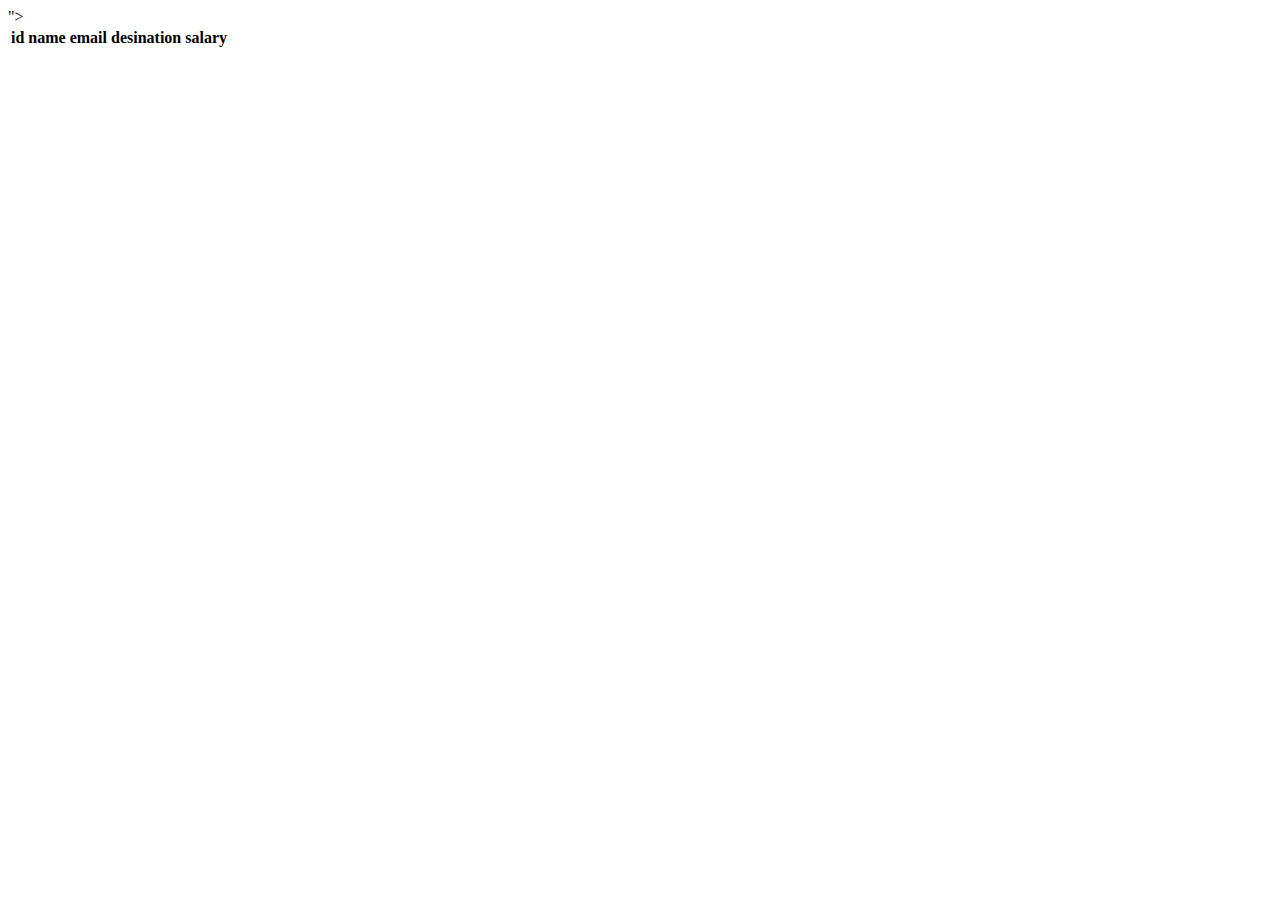
==== index.html @ 9650acde "initial" ====
<!DOCTYPE html>
<html lang="en">
<head>
    <meta charset="UTF-8">
    <meta name="viewport" content="width=device-width, initial-scale=1.0">
    <title>Document</title>
    <link href="https://cdn.jsdelivr.net/npm/bootstrap@5.0.2/dist/css/bootstrap.min.css" rel="stylesheet" integrity="sha384-EVSTQN3/azprG1Anm3QDgpJLIm9Nao0Yz1ztcQTwFspd3yD65VohhpuuCOmLASjC" crossorigin="anonymous">">
</head>
<body>
<div class="container">
    <div class="row">
        <div class="col-md-10">
            <table class="table">
                <thead>
                  <tr>
                    <th scope="col">id</th>
                    <th scope="col">name</th>
                    <th scope="col">email</th>
                    <th scope="col">desination</th>
                    <th scope="col">salary</th>
                  </tr>
                </thead>
                <tbody id="data">
                  
                    
                
                </tbody>
              </table>
        </div>
    </div>
</div>












<script src="https://code.jquery.com/jquery-3.7.1.js" integrity="sha256-eKhayi8LEQwp4NKxN+CfCh+3qOVUtJn3QNZ0TciWLP4=" crossorigin="anonymous"></script>


    <script src="https://cdn.jsdelivr.net/npm/bootstrap@5.0.2/dist/js/bootstrap.bundle.min.js" integrity="sha384-MrcW6ZMFYlzcLA8Nl+NtUVF0sA7MsXsP1UyJoMp4YLEuNSfAP+JcXn/tWtIaxVXM" crossorigin="anonymous"></script>
</body>
</html>
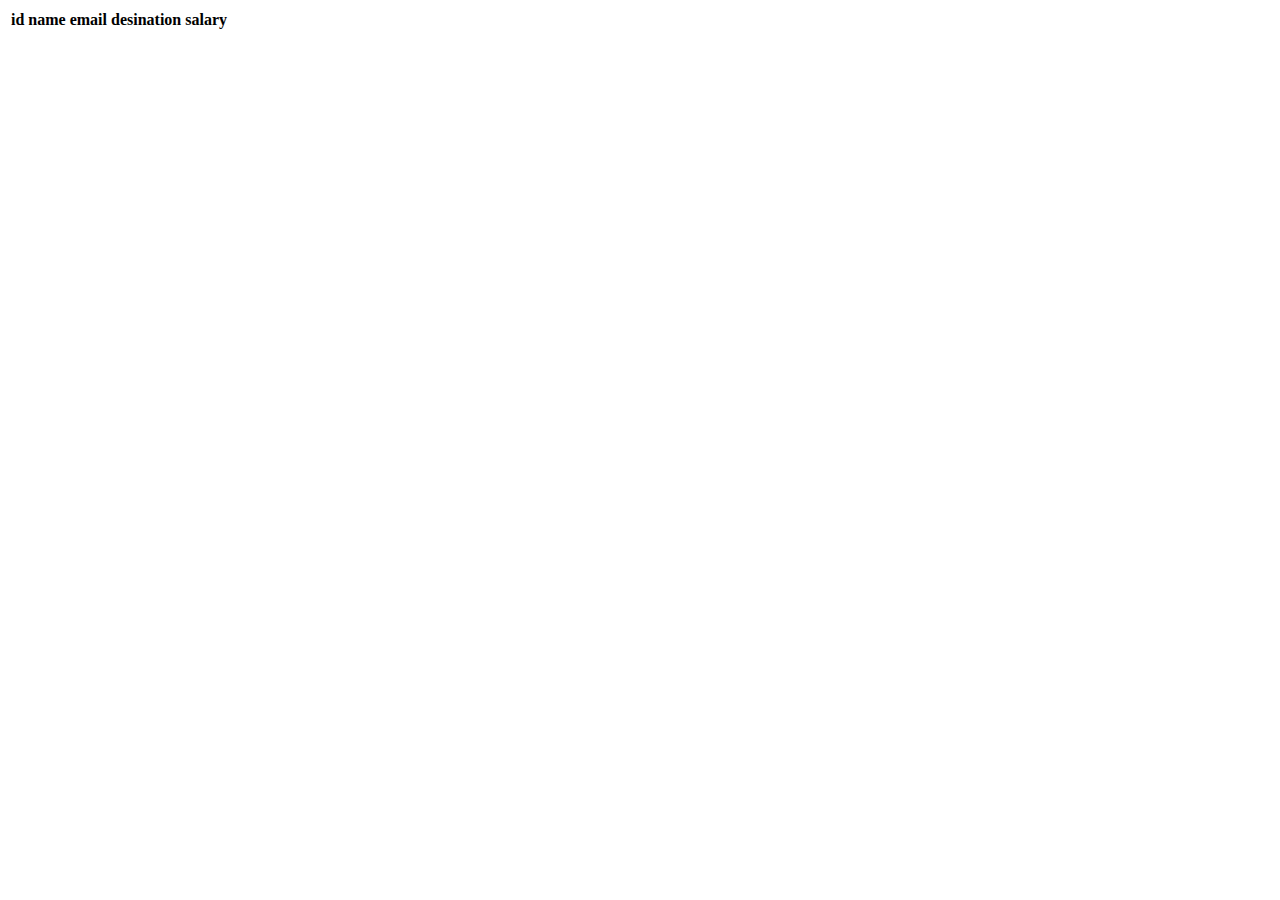
==== commit acb0852d: "bug fixing and updating data" ====
--- a/index.html
+++ b/index.html
@@ -4,7 +4,7 @@
     <meta charset="UTF-8">
     <meta name="viewport" content="width=device-width, initial-scale=1.0">
     <title>Document</title>
-    <link href="https://cdn.jsdelivr.net/npm/bootstrap@5.0.2/dist/css/bootstrap.min.css" rel="stylesheet" integrity="sha384-EVSTQN3/azprG1Anm3QDgpJLIm9Nao0Yz1ztcQTwFspd3yD65VohhpuuCOmLASjC" crossorigin="anonymous">">
+    <link href="https://cdn.jsdelivr.net/npm/bootstrap@5.0.2/dist/css/bootstrap.min.css" rel="stylesheet" integrity="sha384-EVSTQN3/azprG1Anm3QDgpJLIm9Nao0Yz1ztcQTwFspd3yD65VohhpuuCOmLASjC" crossorigin="anonymous">
 </head>
 <body>
 <div class="container">
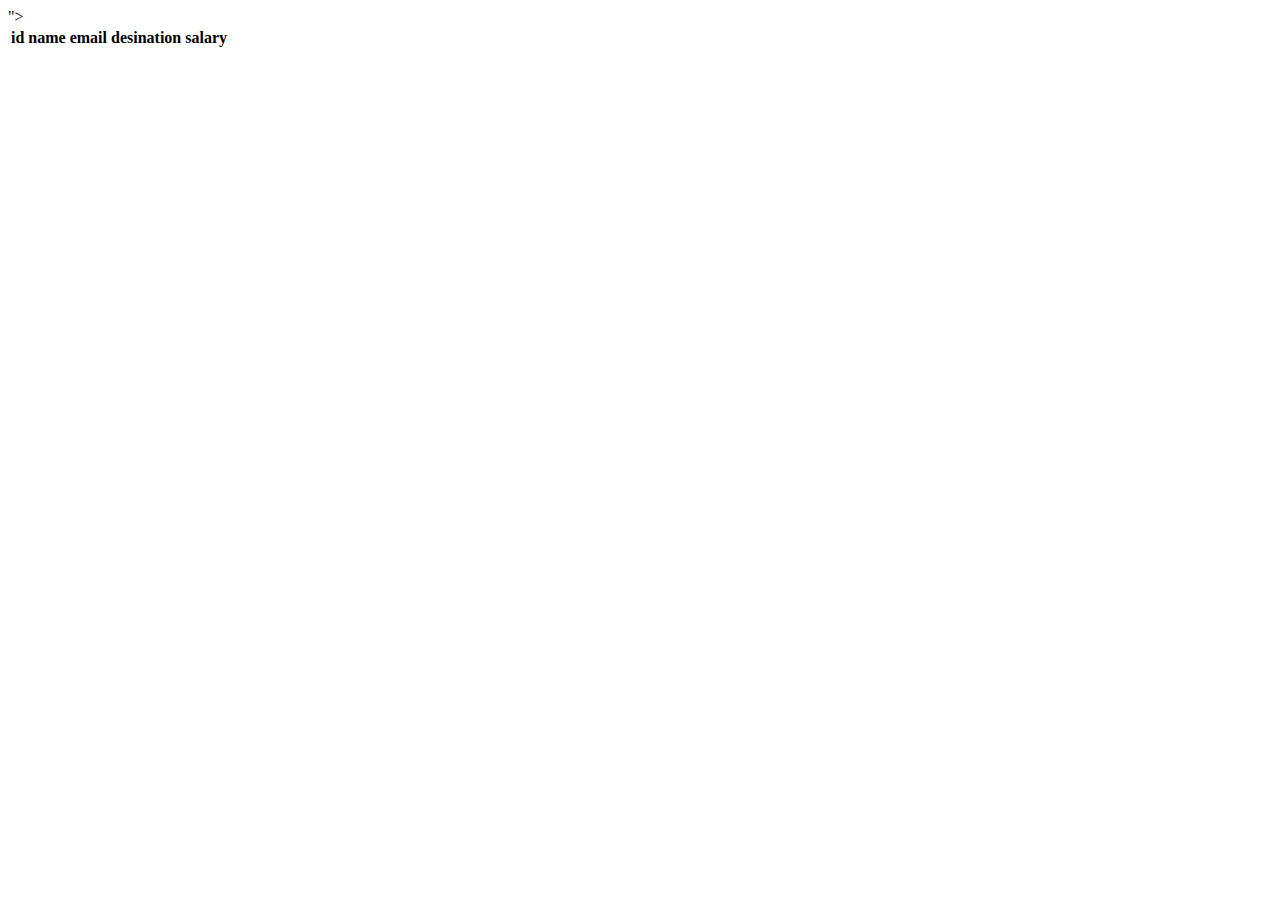
==== commit 0cbe8ebd: "Branch" ====
--- a/index.html
+++ b/index.html
@@ -4,7 +4,7 @@
     <meta charset="UTF-8">
     <meta name="viewport" content="width=device-width, initial-scale=1.0">
     <title>Document</title>
-    <link href="https://cdn.jsdelivr.net/npm/bootstrap@5.0.2/dist/css/bootstrap.min.css" rel="stylesheet" integrity="sha384-EVSTQN3/azprG1Anm3QDgpJLIm9Nao0Yz1ztcQTwFspd3yD65VohhpuuCOmLASjC" crossorigin="anonymous">
+    <link href="https://cdn.jsdelivr.net/npm/bootstrap@5.0.2/dist/css/bootstrap.min.css" rel="stylesheet" integrity="sha384-EVSTQN3/azprG1Anm3QDgpJLIm9Nao0Yz1ztcQTwFspd3yD65VohhpuuCOmLASjC" crossorigin="anonymous">">
 </head>
 <body>
 <div class="container">
